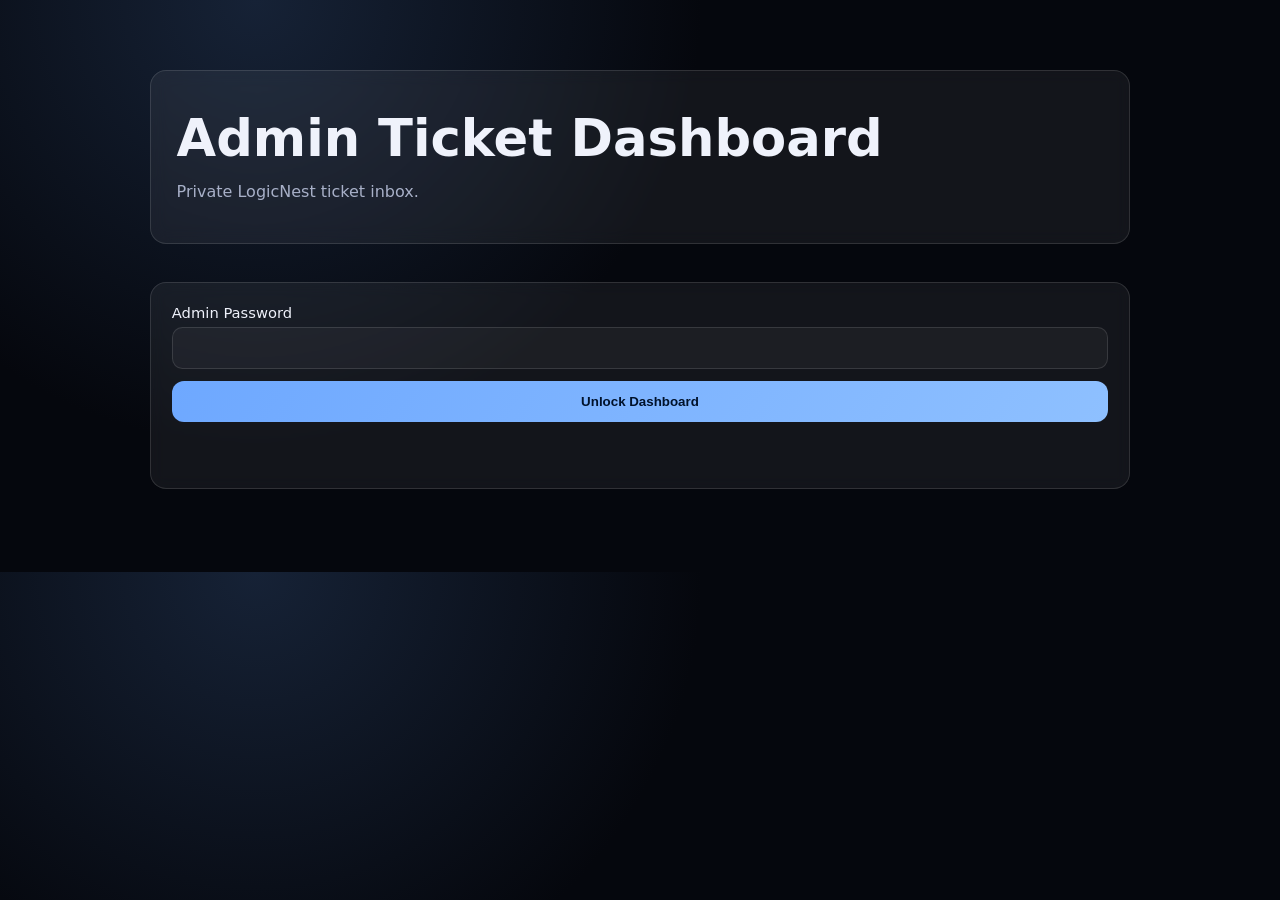
==== admin/index.html @ b07d13f9 "Serve admin dashboard at /admin and wire supplied Supabase credentials" ====
<!DOCTYPE html>
<html lang="en">
  <head>
    <meta charset="UTF-8" />
    <meta name="viewport" content="width=device-width, initial-scale=1.0" />
    <title>LogicNest Admin | Tickets</title>
    <link rel="stylesheet" href="../styles.css" />
  </head>
  <body>
    <main class="admin-wrap reveal visible">
      <section class="showcase">
        <h1>Admin Ticket Dashboard</h1>
        <p>Private LogicNest ticket inbox.</p>
      </section>

      <section id="loginBox" class="hire" style="grid-template-columns: 1fr;">
        <form id="adminLoginForm">
          <label>
            Admin Password
            <input type="password" id="adminPassword" required />
          </label>
          <button class="btn btn-primary" type="submit">Unlock Dashboard</button>
          <p id="loginStatus" aria-live="polite"></p>
        </form>
      </section>

      <section id="dashboard" class="showcase" style="display:none;">
        <div style="display:flex; justify-content:space-between; align-items:center; gap:1rem; flex-wrap:wrap;">
          <h2 style="margin:0;">Submitted Tickets</h2>
          <button id="logoutBtn" class="btn btn-ghost" type="button">Logout</button>
        </div>
        <p id="ticketsMeta"></p>
        <div id="ticketsList"></div>
        <div class="pagination-row">
          <button id="prevPage" class="btn btn-ghost" type="button">Previous</button>
          <span id="pageInfo"></span>
          <button id="nextPage" class="btn btn-ghost" type="button">Next</button>
        </div>
      </section>
    </main>

    <script type="module" src="./admin.js"></script>
  </body>
</html>
---- styles.css ----
:root {
  --bg: #05070d;
  --surface: rgba(255, 255, 255, 0.06);
  --text: #eff2fb;
  --muted: #a8b0c8;
  --accent: #6ea8ff;
  --accent-2: #7effd4;
  --border: rgba(255, 255, 255, 0.12);
}
* { box-sizing: border-box; }
body {
  margin: 0;
  font-family: Inter, system-ui, sans-serif;
  background: radial-gradient(circle at 20% 0%, #162236, var(--bg) 38%);
  color: var(--text);
}
.bg-grid { position: fixed; inset: 0; background-image: linear-gradient(rgba(255,255,255,.03) 1px, transparent 1px), linear-gradient(90deg, rgba(255,255,255,.03) 1px, transparent 1px); background-size: 38px 38px; pointer-events:none; }
.site-header, main, footer { width: min(1120px, 92vw); margin: 0 auto; position: relative; z-index: 2; }
.site-header { display:flex; justify-content:space-between; align-items:center; padding: 1.25rem 0; }
.brand { display:flex; gap:.75rem; align-items:center; }
.logo-mark { border:1px solid var(--border); border-radius:.6rem; padding:.6rem .7rem; font-weight:800; letter-spacing:.08em; }
.brand-name { margin:0; font-weight:700; letter-spacing:.14em; }
.brand-tag { margin:0; color:var(--muted); font-size:.8rem; }
nav a { color:var(--text); text-decoration:none; margin-left:1.2rem; opacity:.9; }
.hero { display:grid; gap:2rem; grid-template-columns: 1.2fr .8fr; padding:4rem 0; align-items:center; }
.pill { display:inline-block; background:rgba(126,255,212,.15); color:var(--accent-2); border:1px solid rgba(126,255,212,.4); border-radius:999px; padding:.35rem .8rem; font-size:.85rem; }
h1 { font-size: clamp(2rem, 4vw, 3.5rem); line-height:1.1; margin:.8rem 0; }
.hero-copy { color:var(--muted); font-size:1.05rem; max-width:62ch; }
.actions { display:flex; gap:.9rem; margin-top:1.4rem; }
.btn { text-decoration:none; border:none; border-radius:.75rem; padding:.8rem 1.1rem; font-weight:600; cursor:pointer; }
.btn-primary { background:linear-gradient(120deg,var(--accent),#8ec0ff); color:#00122b; }
.btn-ghost { border:1px solid var(--border); color:var(--text); }
.hero-card, .cards article, .hire form, .showcase { background:var(--surface); border:1px solid var(--border); border-radius:1rem; backdrop-filter: blur(8px); }
.hero-card { padding:1.3rem; }
.hero-card ul { margin:0; padding-left:1.1rem; color:var(--muted); line-height:1.8; }
.cards { display:grid; grid-template-columns: repeat(3,1fr); gap:1rem; }
.cards article { padding:1.2rem; }
.cards p, .showcase p, .hire p { color:var(--muted); }
.showcase { margin: 2.4rem 0; padding:1.6rem; }
.hire { display:grid; grid-template-columns: 1fr 1fr; gap:1.2rem; margin-bottom:2.2rem; }
.hire form { padding:1.3rem; display:grid; gap:.8rem; }
label { display:grid; gap:.4rem; font-size:.92rem; }
input, select, textarea { background: rgba(255,255,255,.04); color:var(--text); border:1px solid var(--border); border-radius:.65rem; padding:.7rem .8rem; font: inherit; }
.small-note { font-size:.85rem; }
footer { border-top:1px solid var(--border); padding:1rem 0 2rem; color:var(--muted); }
.reveal { opacity: 0; transform: translateY(18px); transition: all .7s ease; }
.reveal.visible { opacity:1; transform:none; }
@media (max-width: 900px) {
  .hero, .hire { grid-template-columns: 1fr; }
  .cards { grid-template-columns: 1fr; }
  nav { display:none; }
}

.admin-wrap { padding: 2rem 0 3rem; width: min(980px, 92vw); margin: 0 auto; }
.pagination-row { display:flex; justify-content:center; align-items:center; gap:.8rem; margin-top:1rem; }
.ticket-card { background: rgba(255,255,255,.04); border:1px solid var(--border); border-radius:.8rem; padding:1rem; margin-bottom:.8rem; }
.ticket-card h3 { margin-top:0; }
button:disabled { opacity:.5; cursor:not-allowed; }
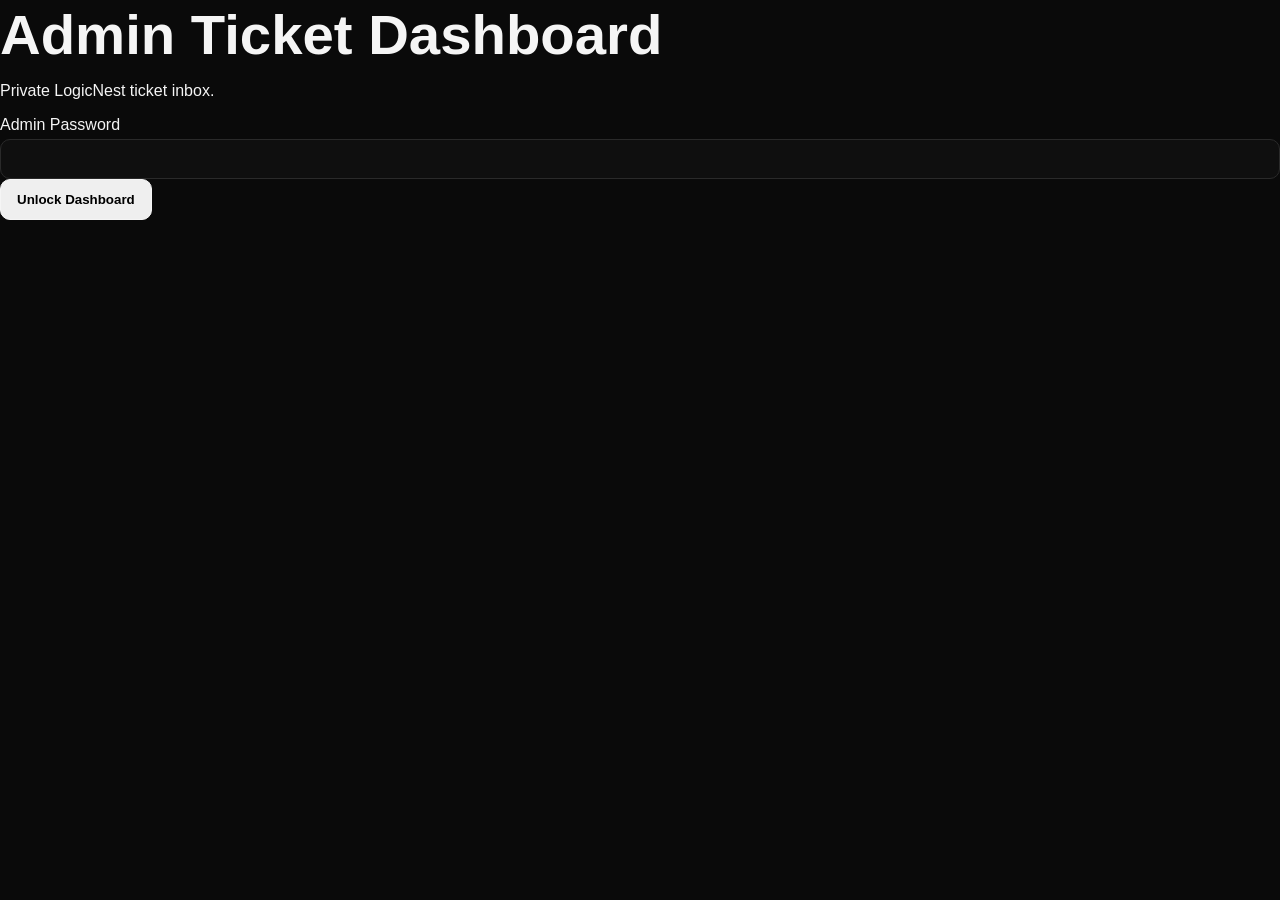
==== commit 3baa0a5e: "Redesign LogicNest into multi-page black-and-white site with hidden /admin route" ====
--- a/admin/index.html
+++ b/admin/index.html
@@ -39,6 +39,7 @@
       </section>
     </main>
 
+    <script src="../config.js"></script>
     <script type="module" src="./admin.js"></script>
   </body>
 </html>
--- a/styles.css
+++ b/styles.css
@@ -1,58 +1,12 @@
-:root {
-  --bg: #05070d;
-  --surface: rgba(255, 255, 255, 0.06);
-  --text: #eff2fb;
-  --muted: #a8b0c8;
-  --accent: #6ea8ff;
-  --accent-2: #7effd4;
-  --border: rgba(255, 255, 255, 0.12);
-}
-* { box-sizing: border-box; }
-body {
-  margin: 0;
-  font-family: Inter, system-ui, sans-serif;
-  background: radial-gradient(circle at 20% 0%, #162236, var(--bg) 38%);
-  color: var(--text);
-}
-.bg-grid { position: fixed; inset: 0; background-image: linear-gradient(rgba(255,255,255,.03) 1px, transparent 1px), linear-gradient(90deg, rgba(255,255,255,.03) 1px, transparent 1px); background-size: 38px 38px; pointer-events:none; }
-.site-header, main, footer { width: min(1120px, 92vw); margin: 0 auto; position: relative; z-index: 2; }
-.site-header { display:flex; justify-content:space-between; align-items:center; padding: 1.25rem 0; }
-.brand { display:flex; gap:.75rem; align-items:center; }
-.logo-mark { border:1px solid var(--border); border-radius:.6rem; padding:.6rem .7rem; font-weight:800; letter-spacing:.08em; }
-.brand-name { margin:0; font-weight:700; letter-spacing:.14em; }
-.brand-tag { margin:0; color:var(--muted); font-size:.8rem; }
-nav a { color:var(--text); text-decoration:none; margin-left:1.2rem; opacity:.9; }
-.hero { display:grid; gap:2rem; grid-template-columns: 1.2fr .8fr; padding:4rem 0; align-items:center; }
-.pill { display:inline-block; background:rgba(126,255,212,.15); color:var(--accent-2); border:1px solid rgba(126,255,212,.4); border-radius:999px; padding:.35rem .8rem; font-size:.85rem; }
-h1 { font-size: clamp(2rem, 4vw, 3.5rem); line-height:1.1; margin:.8rem 0; }
-.hero-copy { color:var(--muted); font-size:1.05rem; max-width:62ch; }
-.actions { display:flex; gap:.9rem; margin-top:1.4rem; }
-.btn { text-decoration:none; border:none; border-radius:.75rem; padding:.8rem 1.1rem; font-weight:600; cursor:pointer; }
-.btn-primary { background:linear-gradient(120deg,var(--accent),#8ec0ff); color:#00122b; }
-.btn-ghost { border:1px solid var(--border); color:var(--text); }
-.hero-card, .cards article, .hire form, .showcase { background:var(--surface); border:1px solid var(--border); border-radius:1rem; backdrop-filter: blur(8px); }
-.hero-card { padding:1.3rem; }
-.hero-card ul { margin:0; padding-left:1.1rem; color:var(--muted); line-height:1.8; }
-.cards { display:grid; grid-template-columns: repeat(3,1fr); gap:1rem; }
-.cards article { padding:1.2rem; }
-.cards p, .showcase p, .hire p { color:var(--muted); }
-.showcase { margin: 2.4rem 0; padding:1.6rem; }
-.hire { display:grid; grid-template-columns: 1fr 1fr; gap:1.2rem; margin-bottom:2.2rem; }
-.hire form { padding:1.3rem; display:grid; gap:.8rem; }
-label { display:grid; gap:.4rem; font-size:.92rem; }
-input, select, textarea { background: rgba(255,255,255,.04); color:var(--text); border:1px solid var(--border); border-radius:.65rem; padding:.7rem .8rem; font: inherit; }
-.small-note { font-size:.85rem; }
-footer { border-top:1px solid var(--border); padding:1rem 0 2rem; color:var(--muted); }
-.reveal { opacity: 0; transform: translateY(18px); transition: all .7s ease; }
-.reveal.visible { opacity:1; transform:none; }
-@media (max-width: 900px) {
-  .hero, .hire { grid-template-columns: 1fr; }
-  .cards { grid-template-columns: 1fr; }
-  nav { display:none; }
-}
-
-.admin-wrap { padding: 2rem 0 3rem; width: min(980px, 92vw); margin: 0 auto; }
-.pagination-row { display:flex; justify-content:center; align-items:center; gap:.8rem; margin-top:1rem; }
-.ticket-card { background: rgba(255,255,255,.04); border:1px solid var(--border); border-radius:.8rem; padding:1rem; margin-bottom:.8rem; }
-.ticket-card h3 { margin-top:0; }
-button:disabled { opacity:.5; cursor:not-allowed; }
+:root{--bg:#0a0a0a;--fg:#f5f5f5;--muted:#b6b6b6;--panel:#141414;--line:#2a2a2a}
+*{box-sizing:border-box}body{margin:0;background:var(--bg);color:var(--fg);font-family:Inter,Arial,sans-serif}
+.topbar{display:flex;justify-content:space-between;align-items:center;padding:1.1rem 4vw;border-bottom:1px solid var(--line);position:sticky;top:0;background:rgba(10,10,10,.92);backdrop-filter:blur(6px)}
+.logo{color:var(--fg);text-decoration:none;letter-spacing:.2em;font-weight:800}.topbar nav a{color:var(--muted);text-decoration:none;margin-left:1rem}.topbar nav a.active,.topbar nav a:hover{color:var(--fg)}
+.container{width:min(1120px,92vw);margin:0 auto}.hero-grid{display:grid;grid-template-columns:1.2fr .8fr;gap:2rem;padding:4rem 0}
+.kicker{letter-spacing:.25em;color:#d9d9d9}h1{font-size:clamp(2rem,4.4vw,4rem);line-height:1.08;margin:.3rem 0 1rem}.lead{color:var(--muted);max-width:64ch}
+.panel{background:var(--panel);border:1px solid var(--line);border-radius:16px;padding:1.2rem}.three-up{display:grid;grid-template-columns:repeat(3,1fr);gap:1rem;padding-bottom:2rem}
+.btn{display:inline-block;padding:.75rem 1rem;border-radius:10px;text-decoration:none;border:1px solid var(--fg);font-weight:600}.btn.solid{background:var(--fg);color:#000}.btn.outline{color:var(--fg);background:transparent}
+.cta-row{display:flex;gap:.8rem;margin-top:1.4rem}.footer{padding:2rem 0;color:var(--muted)}.page{padding:3rem 0}.form-grid{display:grid;gap:.8rem}
+label{display:grid;gap:.35rem}input,select,textarea{background:#0f0f0f;color:var(--fg);border:1px solid var(--line);padding:.7rem;border-radius:10px}
+.mono-art .line{height:1px;background:#fff;margin:1rem 0;opacity:.5}
+@media(max-width:900px){.hero-grid,.three-up{grid-template-columns:1fr}}
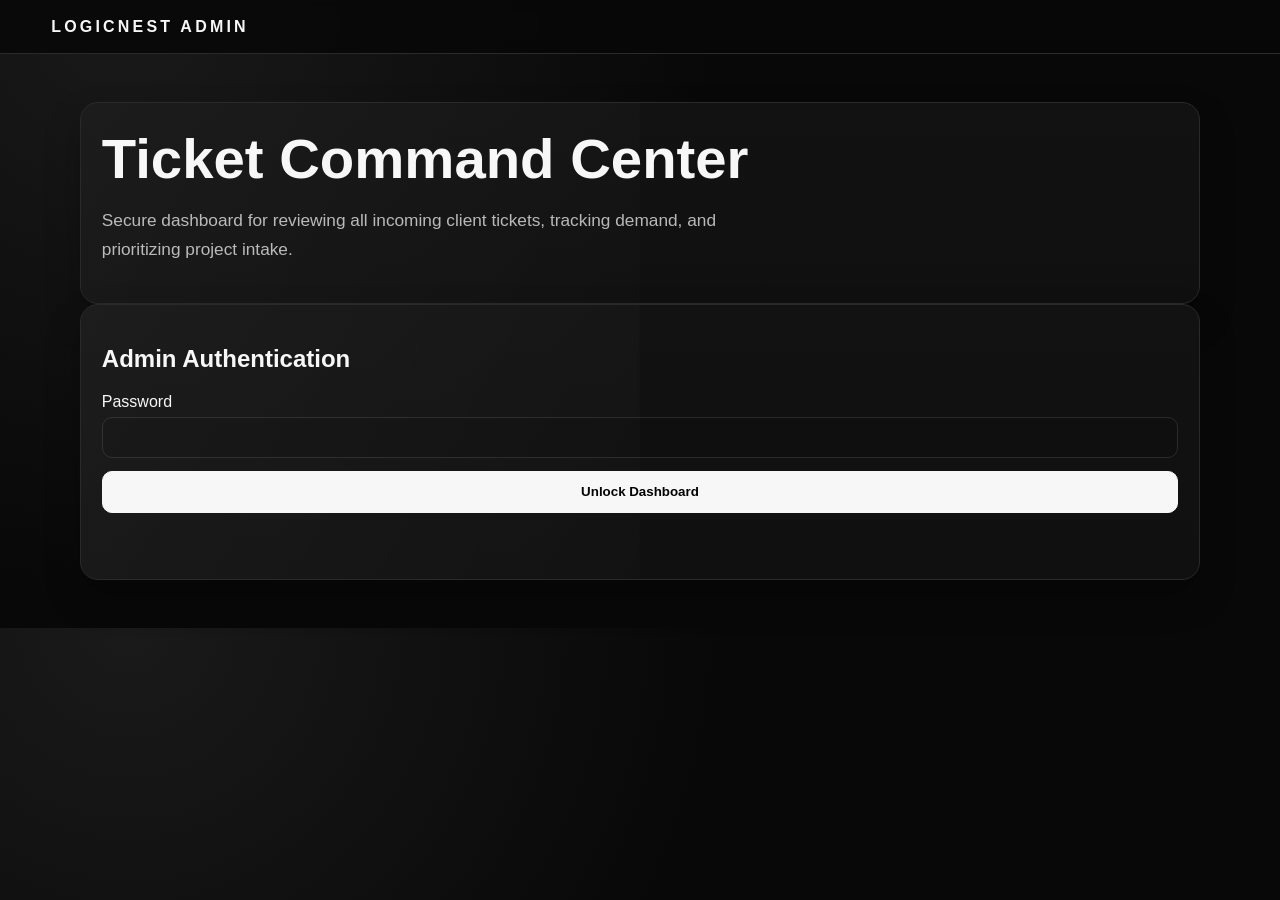
==== commit cb9980a4: "Fix admin dashboard reliability and enhance motion-rich page experience" ====
--- a/admin/index.html
+++ b/admin/index.html
@@ -1,45 +1,55 @@
 <!DOCTYPE html>
 <html lang="en">
-  <head>
-    <meta charset="UTF-8" />
-    <meta name="viewport" content="width=device-width, initial-scale=1.0" />
-    <title>LogicNest Admin | Tickets</title>
-    <link rel="stylesheet" href="../styles.css" />
-  </head>
-  <body>
-    <main class="admin-wrap reveal visible">
-      <section class="showcase">
-        <h1>Admin Ticket Dashboard</h1>
-        <p>Private LogicNest ticket inbox.</p>
-      </section>
+<head>
+  <meta charset="UTF-8" />
+  <meta name="viewport" content="width=device-width, initial-scale=1.0" />
+  <title>LogicNest Admin Console</title>
+  <link rel="stylesheet" href="../styles.css" />
+</head>
+<body>
+  <header class="topbar"><a class="logo" href="/">LOGICNEST ADMIN</a></header>
+  <main class="container page">
+    <section class="panel reveal">
+      <h1>Ticket Command Center</h1>
+      <p class="lead">Secure dashboard for reviewing all incoming client tickets, tracking demand, and prioritizing project intake.</p>
+    </section>
 
-      <section id="loginBox" class="hire" style="grid-template-columns: 1fr;">
-        <form id="adminLoginForm">
-          <label>
-            Admin Password
-            <input type="password" id="adminPassword" required />
-          </label>
-          <button class="btn btn-primary" type="submit">Unlock Dashboard</button>
-          <p id="loginStatus" aria-live="polite"></p>
-        </form>
-      </section>
+    <section id="loginBox" class="panel reveal">
+      <h2>Admin Authentication</h2>
+      <form id="adminLoginForm" class="form-grid">
+        <label>Password
+          <input type="password" id="adminPassword" required />
+        </label>
+        <button class="btn solid" type="submit">Unlock Dashboard</button>
+        <p id="loginStatus"></p>
+      </form>
+    </section>
 
-      <section id="dashboard" class="showcase" style="display:none;">
-        <div style="display:flex; justify-content:space-between; align-items:center; gap:1rem; flex-wrap:wrap;">
-          <h2 style="margin:0;">Submitted Tickets</h2>
-          <button id="logoutBtn" class="btn btn-ghost" type="button">Logout</button>
-        </div>
-        <p id="ticketsMeta"></p>
-        <div id="ticketsList"></div>
-        <div class="pagination-row">
-          <button id="prevPage" class="btn btn-ghost" type="button">Previous</button>
-          <span id="pageInfo"></span>
-          <button id="nextPage" class="btn btn-ghost" type="button">Next</button>
-        </div>
-      </section>
-    </main>
+    <section id="dashboard" class="reveal" style="display:none;">
+      <div class="split">
+        <article class="panel">
+          <h2>Live Ticket Feed</h2>
+          <p id="ticketsMeta" class="lead"></p>
+        </article>
+        <article class="panel">
+          <h2>Actions</h2>
+          <div class="cta-row">
+            <button id="refreshBtn" class="btn outline" type="button">Refresh</button>
+            <button id="logoutBtn" class="btn outline" type="button">Logout</button>
+          </div>
+          <p id="pageInfo" class="lead"></p>
+        </article>
+      </div>
+      <div id="ticketsList" class="three-up"></div>
+      <div class="cta-row" style="justify-content:center;">
+        <button id="prevPage" class="btn outline" type="button">Previous</button>
+        <button id="nextPage" class="btn outline" type="button">Next</button>
+      </div>
+    </section>
+  </main>
 
-    <script src="../config.js"></script>
-    <script type="module" src="./admin.js"></script>
-  </body>
+  <script src="../config.js"></script>
+  <script src="../site.js"></script>
+  <script type="module" src="./admin.js"></script>
+</body>
 </html>
--- a/styles.css
+++ b/styles.css
@@ -1,12 +1,22 @@
-:root{--bg:#0a0a0a;--fg:#f5f5f5;--muted:#b6b6b6;--panel:#141414;--line:#2a2a2a}
-*{box-sizing:border-box}body{margin:0;background:var(--bg);color:var(--fg);font-family:Inter,Arial,sans-serif}
-.topbar{display:flex;justify-content:space-between;align-items:center;padding:1.1rem 4vw;border-bottom:1px solid var(--line);position:sticky;top:0;background:rgba(10,10,10,.92);backdrop-filter:blur(6px)}
+:root{--bg:#080808;--fg:#f7f7f7;--muted:#b8b8b8;--panel:#121212;--line:#2a2a2a;--soft:#1a1a1a}
+*{box-sizing:border-box}html{scroll-behavior:smooth}body{margin:0;background:radial-gradient(circle at 10% 0,#1a1a1a,#080808 45%);color:var(--fg);font-family:Inter,Arial,sans-serif}
+.topbar{display:flex;justify-content:space-between;align-items:center;padding:1.1rem 4vw;border-bottom:1px solid var(--line);position:sticky;top:0;background:rgba(8,8,8,.85);backdrop-filter:blur(8px);z-index:10}
 .logo{color:var(--fg);text-decoration:none;letter-spacing:.2em;font-weight:800}.topbar nav a{color:var(--muted);text-decoration:none;margin-left:1rem}.topbar nav a.active,.topbar nav a:hover{color:var(--fg)}
-.container{width:min(1120px,92vw);margin:0 auto}.hero-grid{display:grid;grid-template-columns:1.2fr .8fr;gap:2rem;padding:4rem 0}
-.kicker{letter-spacing:.25em;color:#d9d9d9}h1{font-size:clamp(2rem,4.4vw,4rem);line-height:1.08;margin:.3rem 0 1rem}.lead{color:var(--muted);max-width:64ch}
-.panel{background:var(--panel);border:1px solid var(--line);border-radius:16px;padding:1.2rem}.three-up{display:grid;grid-template-columns:repeat(3,1fr);gap:1rem;padding-bottom:2rem}
-.btn{display:inline-block;padding:.75rem 1rem;border-radius:10px;text-decoration:none;border:1px solid var(--fg);font-weight:600}.btn.solid{background:var(--fg);color:#000}.btn.outline{color:var(--fg);background:transparent}
+.container{width:min(1120px,92vw);margin:0 auto}.hero-grid{display:grid;grid-template-columns:1.1fr .9fr;gap:2rem;padding:5rem 0 3rem}
+.kicker{letter-spacing:.25em;color:#d9d9d9}h1{font-size:clamp(2.2rem,4.4vw,4.2rem);line-height:1.06;margin:.3rem 0 1rem}.lead{color:var(--muted);max-width:68ch;font-size:1.08rem;line-height:1.7}
+.panel{background:linear-gradient(180deg,var(--panel),#101010);border:1px solid var(--line);border-radius:18px;padding:1.3rem;box-shadow:0 18px 35px rgba(0,0,0,.25)}
+.three-up{display:grid;grid-template-columns:repeat(3,1fr);gap:1rem;padding:2rem 0 3rem}.split{display:grid;grid-template-columns:1fr 1fr;gap:1rem;padding:0 0 3rem}
+.btn{display:inline-block;padding:.8rem 1.1rem;border-radius:10px;text-decoration:none;border:1px solid var(--fg);font-weight:600;transition:.25s}.btn:hover{transform:translateY(-2px)}.btn.solid{background:var(--fg);color:#000}.btn.outline{color:var(--fg);background:transparent}
 .cta-row{display:flex;gap:.8rem;margin-top:1.4rem}.footer{padding:2rem 0;color:var(--muted)}.page{padding:3rem 0}.form-grid{display:grid;gap:.8rem}
-label{display:grid;gap:.35rem}input,select,textarea{background:#0f0f0f;color:var(--fg);border:1px solid var(--line);padding:.7rem;border-radius:10px}
+label{display:grid;gap:.35rem}input,select,textarea{background:#0f0f0f;color:var(--fg);border:1px solid var(--line);padding:.75rem;border-radius:10px}
 .mono-art .line{height:1px;background:#fff;margin:1rem 0;opacity:.5}
-@media(max-width:900px){.hero-grid,.three-up{grid-template-columns:1fr}}
+.timeline{display:grid;gap:.8rem}.timeline .row{display:grid;grid-template-columns:90px 1fr;gap:.8rem;padding:.8rem;border-left:2px solid #fff1;background:var(--soft);border-radius:10px}
+.metrics{display:grid;grid-template-columns:repeat(4,1fr);gap:.8rem}.metric{padding:1rem;border:1px solid var(--line);border-radius:12px;background:#0e0e0e}.metric b{font-size:1.4rem;display:block}
+.reveal{opacity:0;transform:translateY(20px);transition:.7s}.reveal.show{opacity:1;transform:none}
+@media(max-width:950px){.hero-grid,.three-up,.split,.metrics{grid-template-columns:1fr}}
+
+.panel{position:relative;overflow:hidden}
+.panel::after{content:"";position:absolute;inset:-120% -30%;background:linear-gradient(120deg,transparent,rgba(255,255,255,.06),transparent);transform:translateX(-50%);animation:sheen 8s linear infinite;pointer-events:none}
+@keyframes sheen{to{transform:translateX(50%)}}
+.hero-grid{animation:fadein .9s ease both}
+@keyframes fadein{from{opacity:0;transform:translateY(12px)}to{opacity:1;transform:none}}
